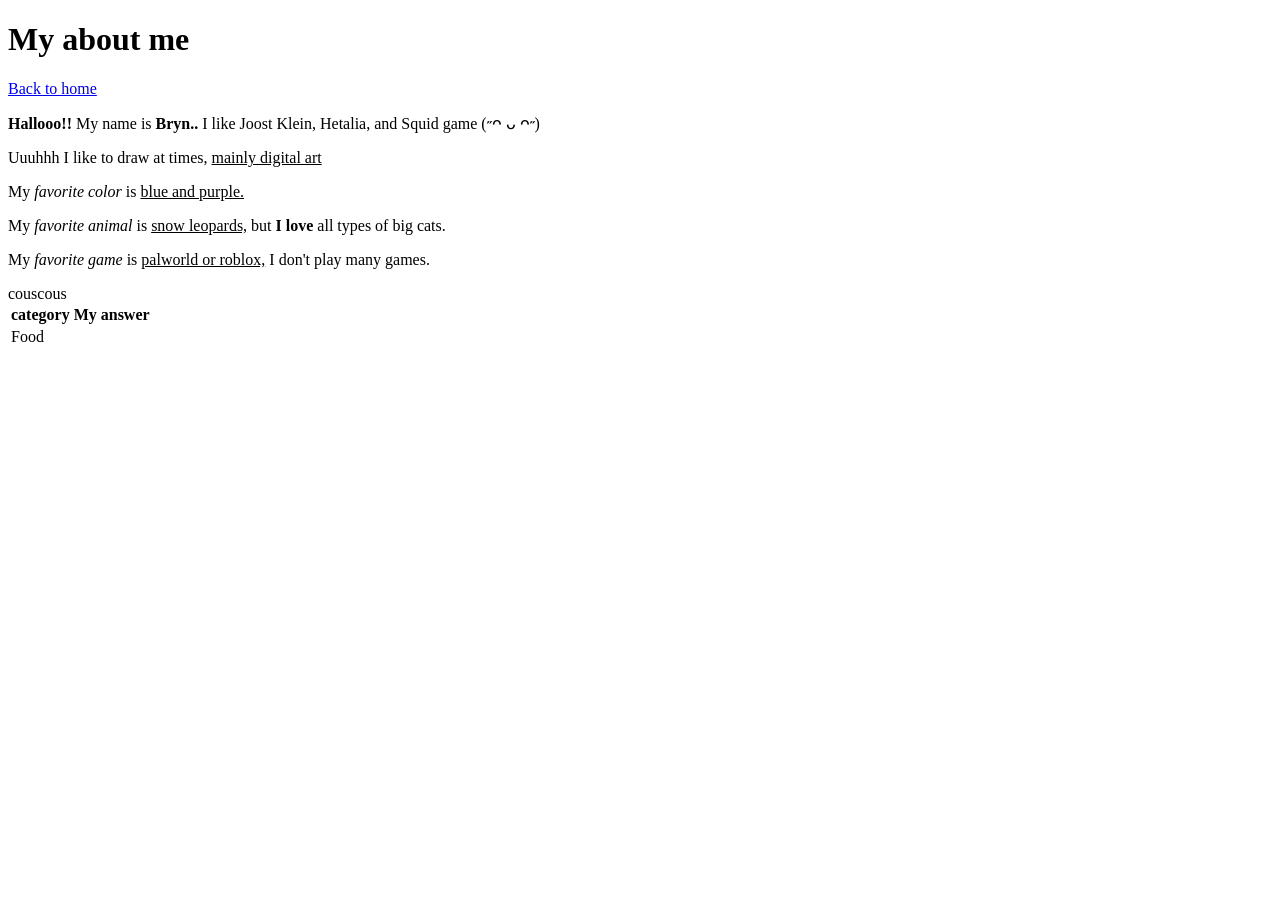
==== example copy.html @ 1ab81513 "i added table" ====
<!DOCTYPE html>
<html>
<head>
  <title>My portfolio</title>
</head>
<body>
  <h1>My about me</h1>
  <p><a href="index.html">Back to home</a></p>
  <p><b>Hallooo!!</b> My name is <b>Bryn..</b> I like Joost Klein, Hetalia, and Squid game (˶ᴖ ᴗ ᴖ˶)</p>
  <p>Uuuhhh I like to draw at times, <u>mainly digital art</u></p>
  <p>My <i>favorite color</i> is <u>blue and purple.</u></p>
  <p>My <i>favorite animal</i> is <u>snow leopards,</u> but <b>I love</b> all types of big cats.</p>
  <p>My <i>favorite game</i> is <u>palworld or roblox,</u> I don't play many games.</p>
  <table><tr><th>category</th><th>My answer</th></tr>
<tr><td>Food</td><tb>couscous</tb></tr></table>
</body>
</html>
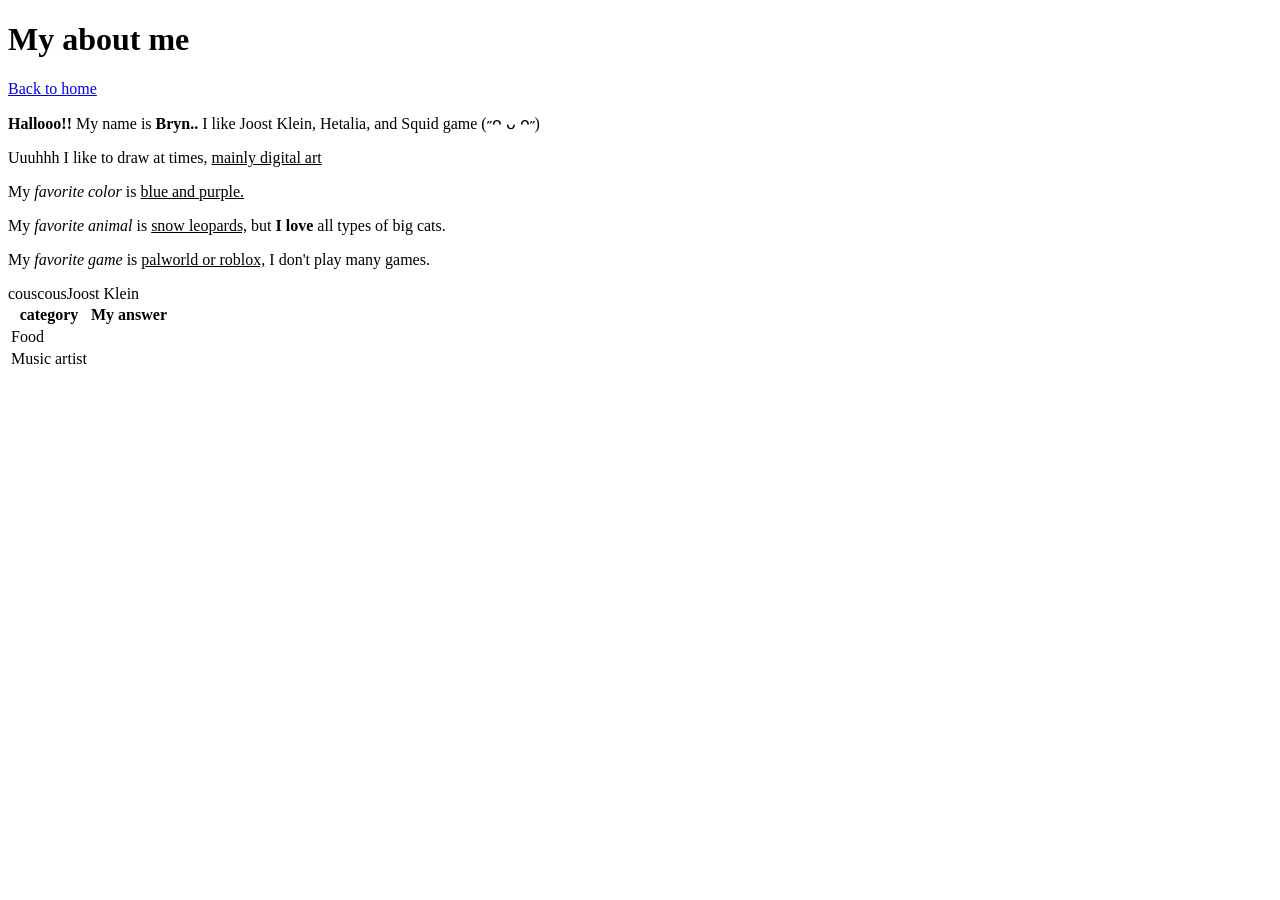
==== commit 341cb3c7: "i think i did this right?" ====
--- a/example copy.html
+++ b/example copy.html
@@ -12,6 +12,7 @@
   <p>My <i>favorite animal</i> is <u>snow leopards,</u> but <b>I love</b> all types of big cats.</p>
   <p>My <i>favorite game</i> is <u>palworld or roblox,</u> I don't play many games.</p>
   <table><tr><th>category</th><th>My answer</th></tr>
-<tr><td>Food</td><tb>couscous</tb></tr></table>
+<tr><td>Food</td><tb>couscous</tb></tr>
+<tr><td>Music artist</td><tb>Joost Klein</tb></tr></table>
 </body>
 </html>
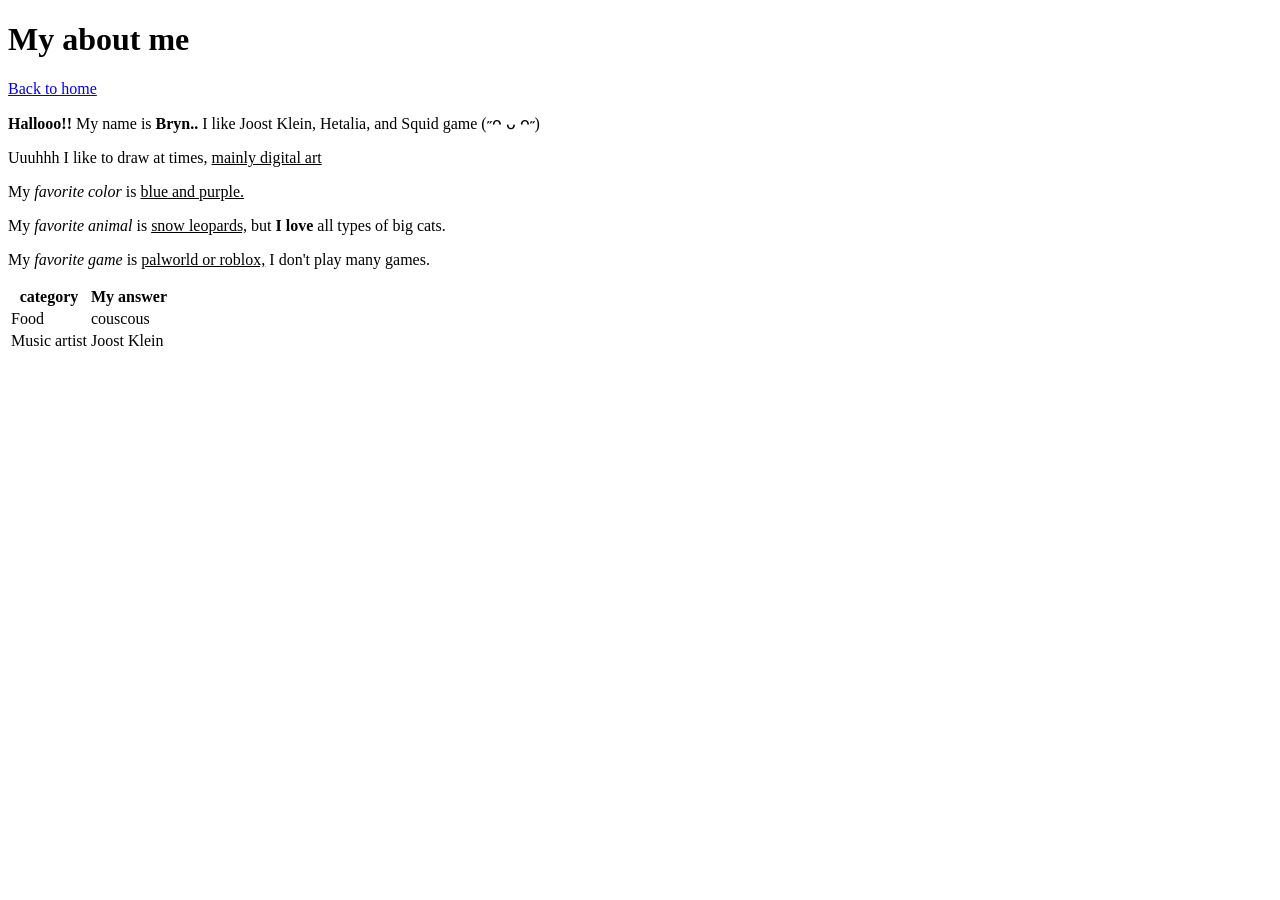
==== commit 4bb9041c: "fixed da codde" ====
--- a/example copy.html
+++ b/example copy.html
@@ -12,7 +12,7 @@
   <p>My <i>favorite animal</i> is <u>snow leopards,</u> but <b>I love</b> all types of big cats.</p>
   <p>My <i>favorite game</i> is <u>palworld or roblox,</u> I don't play many games.</p>
   <table><tr><th>category</th><th>My answer</th></tr>
-<tr><td>Food</td><tb>couscous</tb></tr>
-<tr><td>Music artist</td><tb>Joost Klein</tb></tr></table>
+<tr><td>Food</td><td>couscous</td></tr>
+<tr><td>Music artist</td><td>Joost Klein</td></tr></table>
 </body>
 </html>
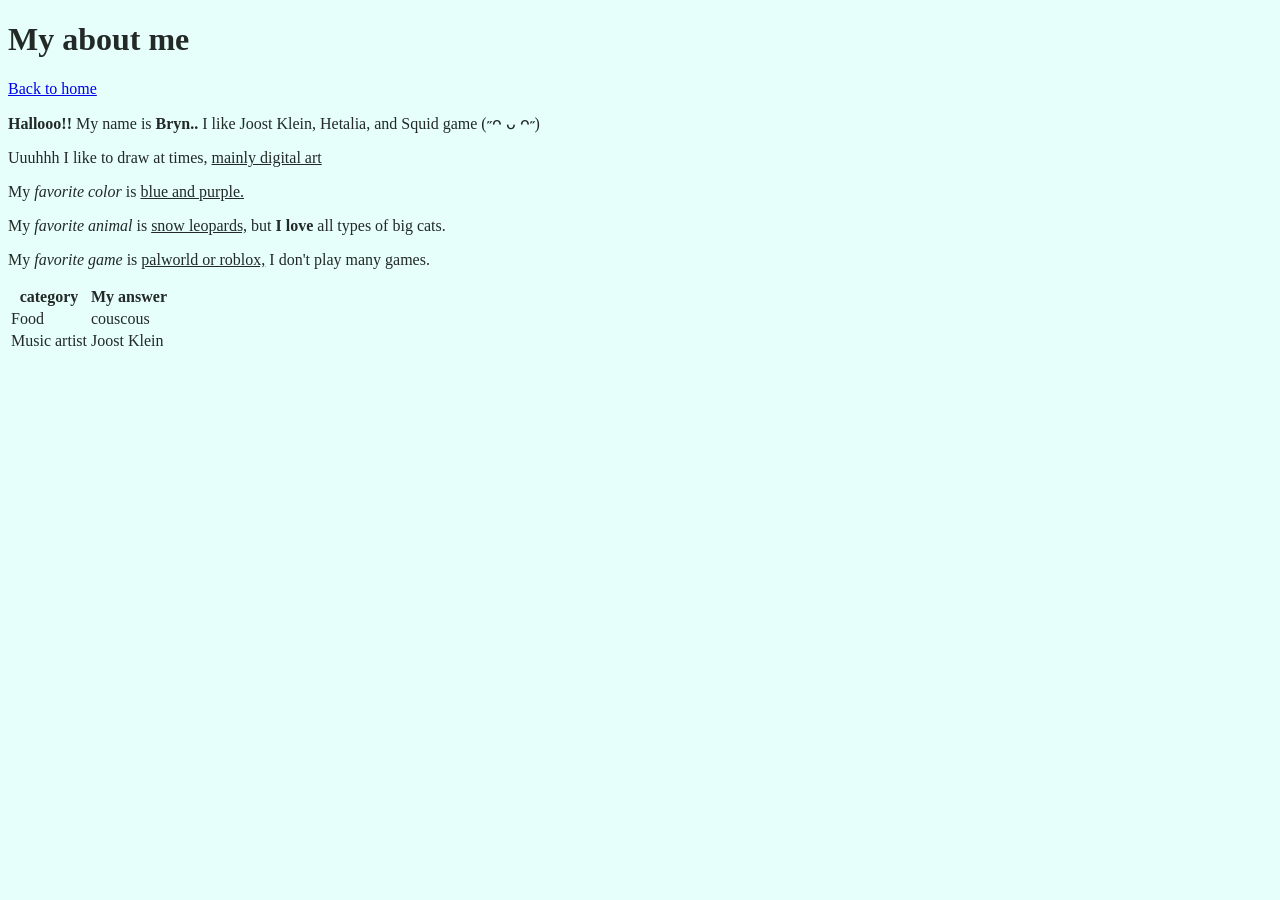
==== commit 2fb96778: "fixagain" ====
--- a/example copy.html
+++ b/example copy.html
@@ -2,6 +2,7 @@
 <html>
 <head>
   <title>My portfolio</title>
+  <link rel="stylesheet" href="styles.css">
 </head>
 <body>
   <h1>My about me</h1>
--- a/styles.css
+++ b/styles.css
@@ -0,0 +1,5 @@
+body {
+  color: #222926;
+  background-color: #e7fffa;
+  font-family:'Times New Roman', Times, serif;
+}
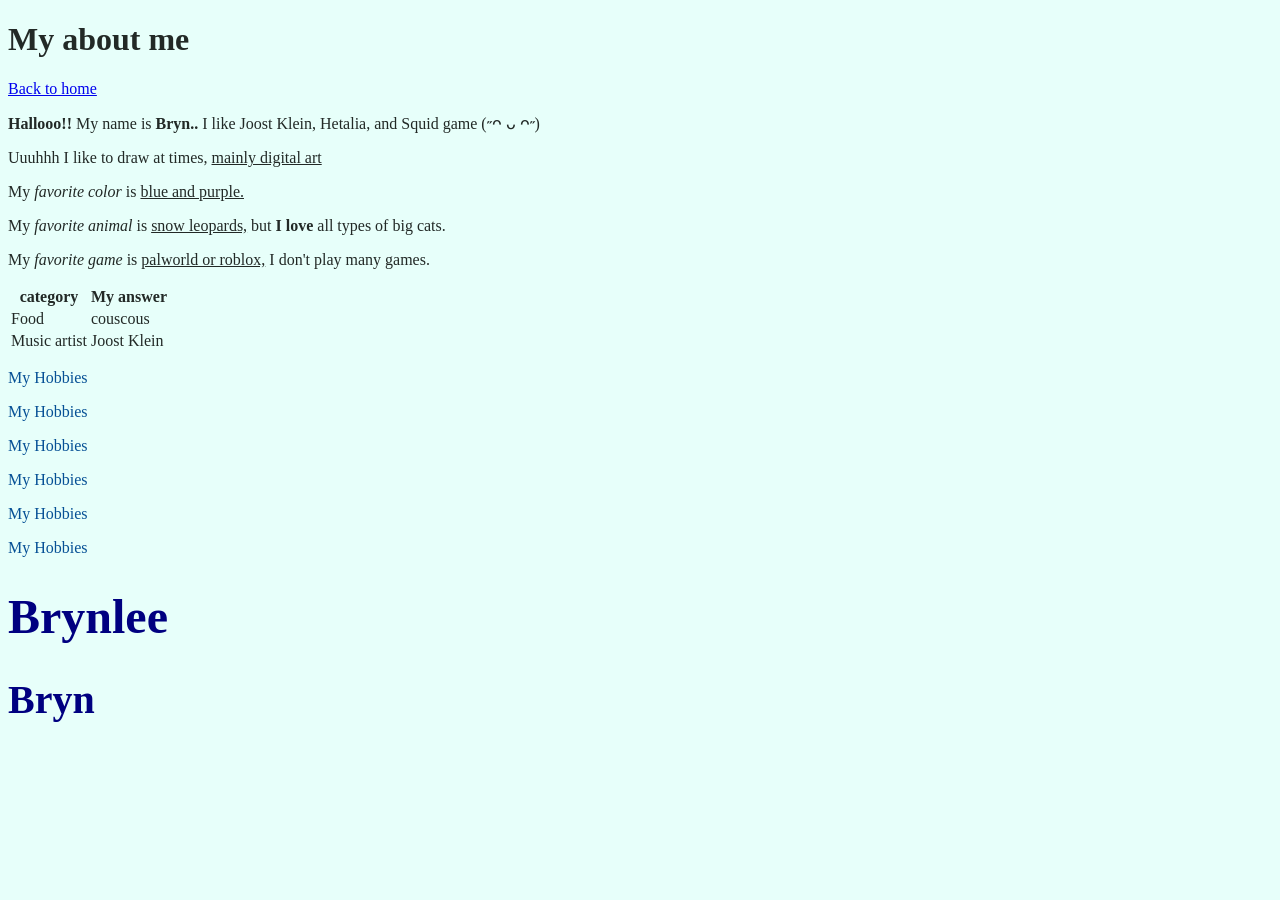
==== commit d1823657: "yabba dabba dooo" ====
--- a/example copy.html
+++ b/example copy.html
@@ -15,5 +15,13 @@
   <table><tr><th>category</th><th>My answer</th></tr>
 <tr><td>Food</td><td>couscous</td></tr>
 <tr><td>Music artist</td><td>Joost Klein</td></tr></table>
+<p class="subtitle">My Hobbies</p>
+<p class="subtitle">My Hobbies</p>
+<p class="subtitle">My Hobbies</p>
+<p class="subtitle">My Hobbies</p>
+<p class="subtitle">My Hobbies</p>
+<p class="subtitle">My Hobbies</p>
+<h1 id="page-title">Brynlee</h1>
+<h1 id="my-name">Bryn</h1>
 </body>
 </html>
--- a/styles.css
+++ b/styles.css
@@ -3,3 +3,10 @@
   background-color: #e7fffa;
   font-family:'Times New Roman', Times, serif;
 }
+.subtitle { color: rgb(6, 80, 149); }
+#page-title { font-size: 48px; color: navy; }
+#my-name {
+  color: navy;
+  font-size: 40px;
+}
+
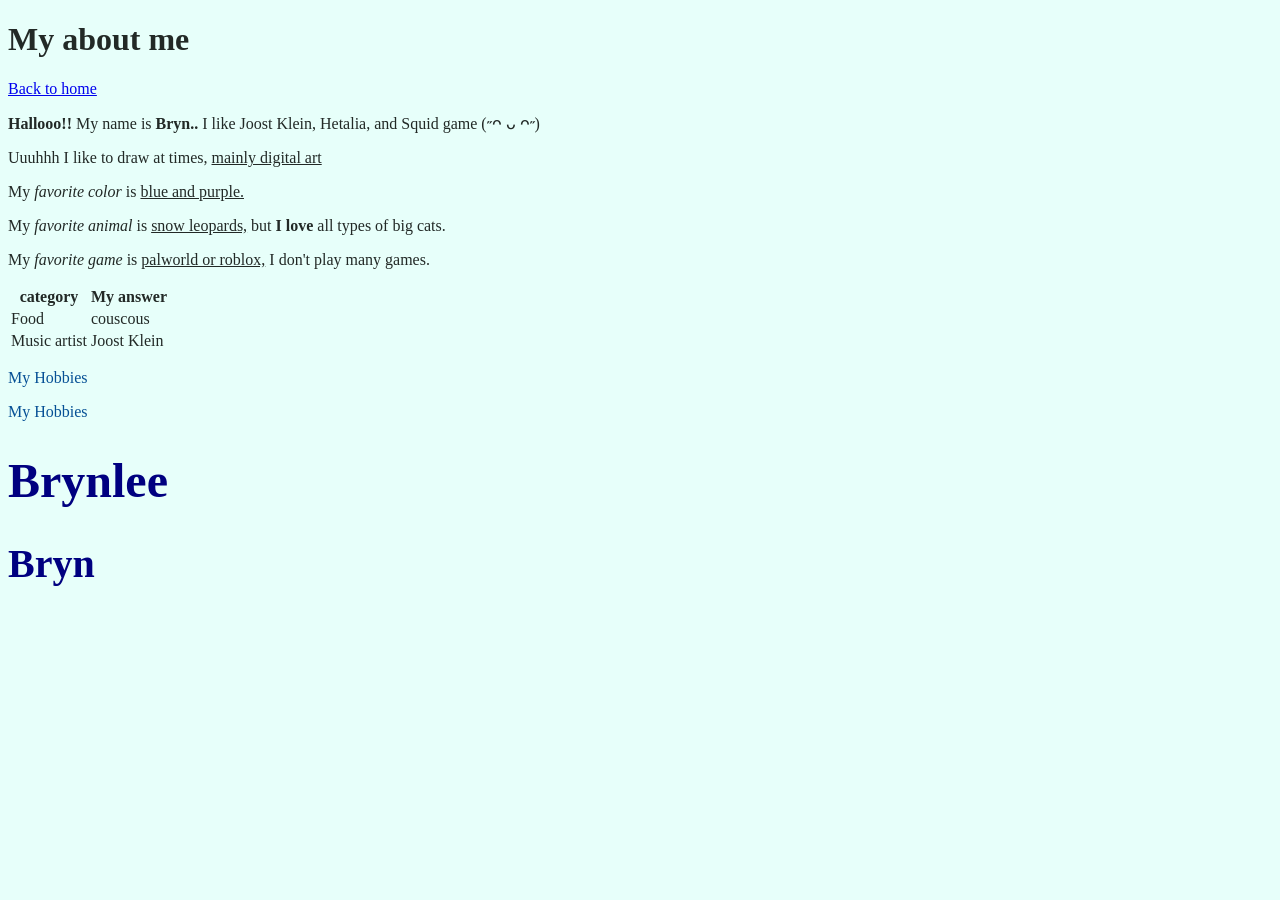
==== commit 6513dadd: "my hobbiwes" ====
--- a/example copy.html
+++ b/example copy.html
@@ -17,10 +17,6 @@
 <tr><td>Music artist</td><td>Joost Klein</td></tr></table>
 <p class="subtitle">My Hobbies</p>
 <p class="subtitle">My Hobbies</p>
-<p class="subtitle">My Hobbies</p>
-<p class="subtitle">My Hobbies</p>
-<p class="subtitle">My Hobbies</p>
-<p class="subtitle">My Hobbies</p>
 <h1 id="page-title">Brynlee</h1>
 <h1 id="my-name">Bryn</h1>
 </body>
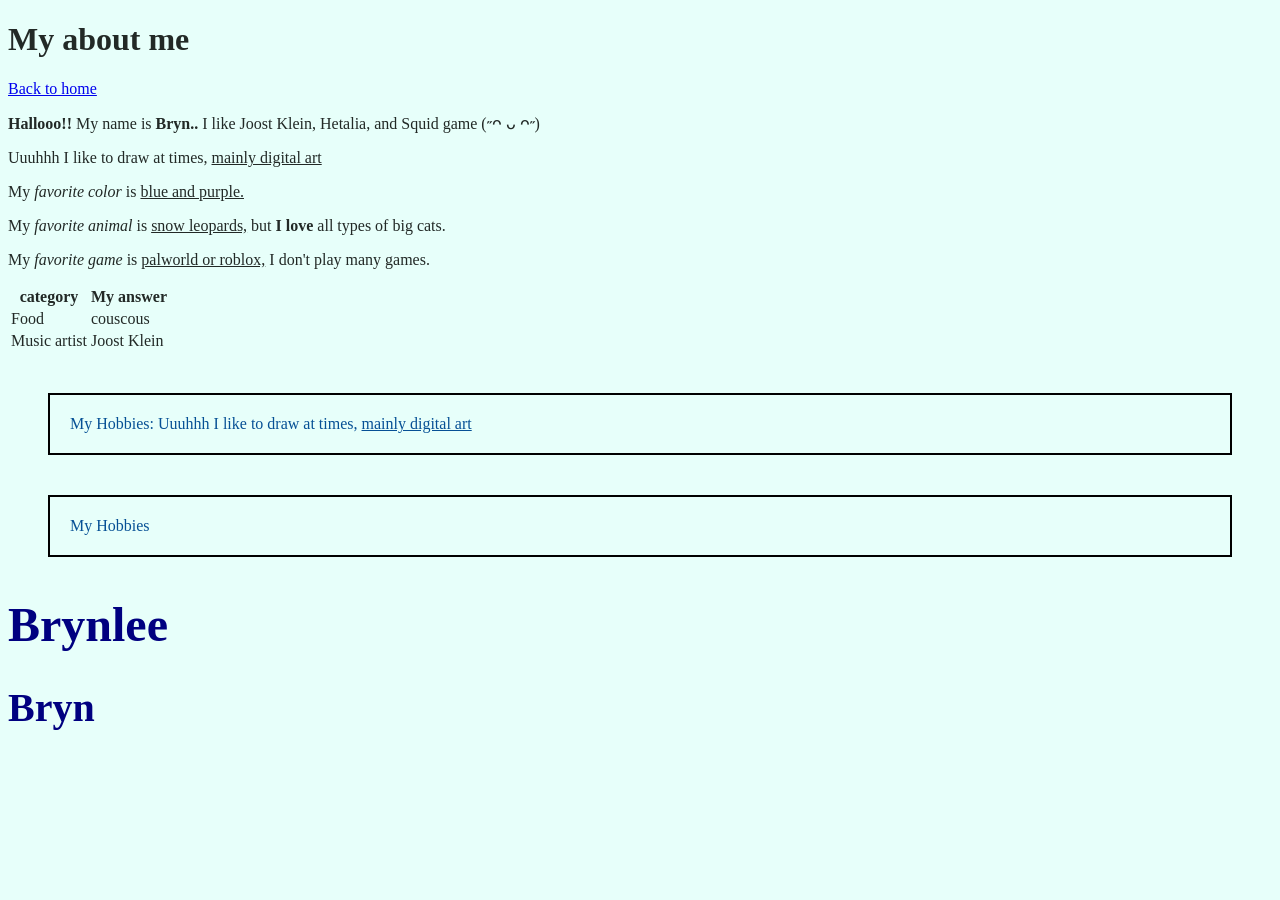
==== commit 43145bfd: "hi" ====
--- a/example copy.html
+++ b/example copy.html
@@ -15,7 +15,7 @@
   <table><tr><th>category</th><th>My answer</th></tr>
 <tr><td>Food</td><td>couscous</td></tr>
 <tr><td>Music artist</td><td>Joost Klein</td></tr></table>
-<p class="subtitle">My Hobbies</p>
+<p class="subtitle">My Hobbies: Uuuhhh I like to draw at times, <u>mainly digital art</u></p>
 <p class="subtitle">My Hobbies</p>
 <h1 id="page-title">Brynlee</h1>
 <h1 id="my-name">Bryn</h1>
--- a/styles.css
+++ b/styles.css
@@ -9,4 +9,13 @@
   color: navy;
   font-size: 40px;
 }
-
+.subtitle {
+  border: 2px solid black;
+  padding: 20px;
+  margin: 40px;
+}
+.favorites-list {
+  padding-left: 30px;
+  margin-top: 10px;
+  margin-bottom: 40px;
+}
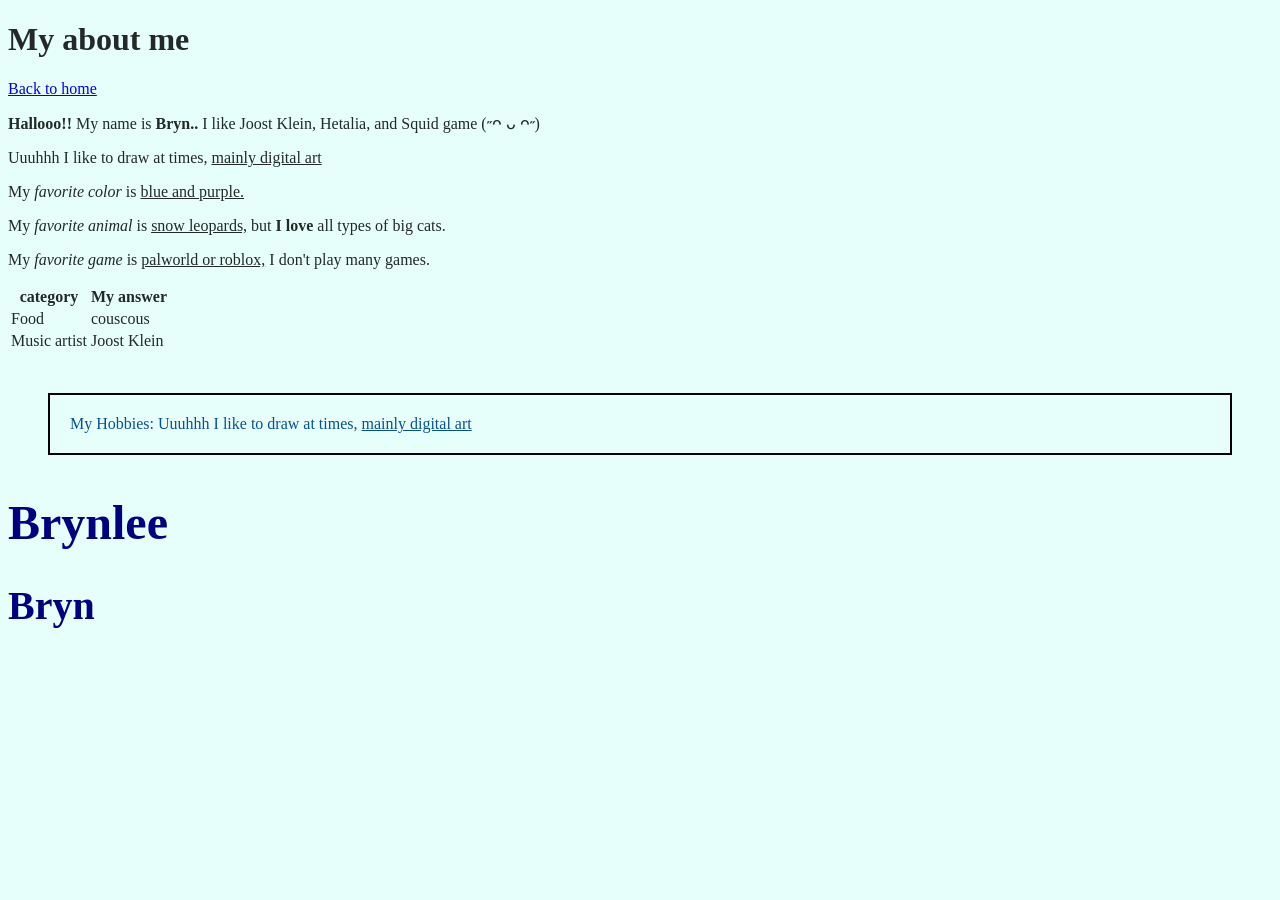
==== commit a4c3199b: "yq3dyquyfqqy3yrqyj3r68437ertaeyyruyfuewyrrhy" ====
--- a/example copy.html
+++ b/example copy.html
@@ -16,7 +16,6 @@
 <tr><td>Food</td><td>couscous</td></tr>
 <tr><td>Music artist</td><td>Joost Klein</td></tr></table>
 <p class="subtitle">My Hobbies: Uuuhhh I like to draw at times, <u>mainly digital art</u></p>
-<p class="subtitle">My Hobbies</p>
 <h1 id="page-title">Brynlee</h1>
 <h1 id="my-name">Bryn</h1>
 </body>
